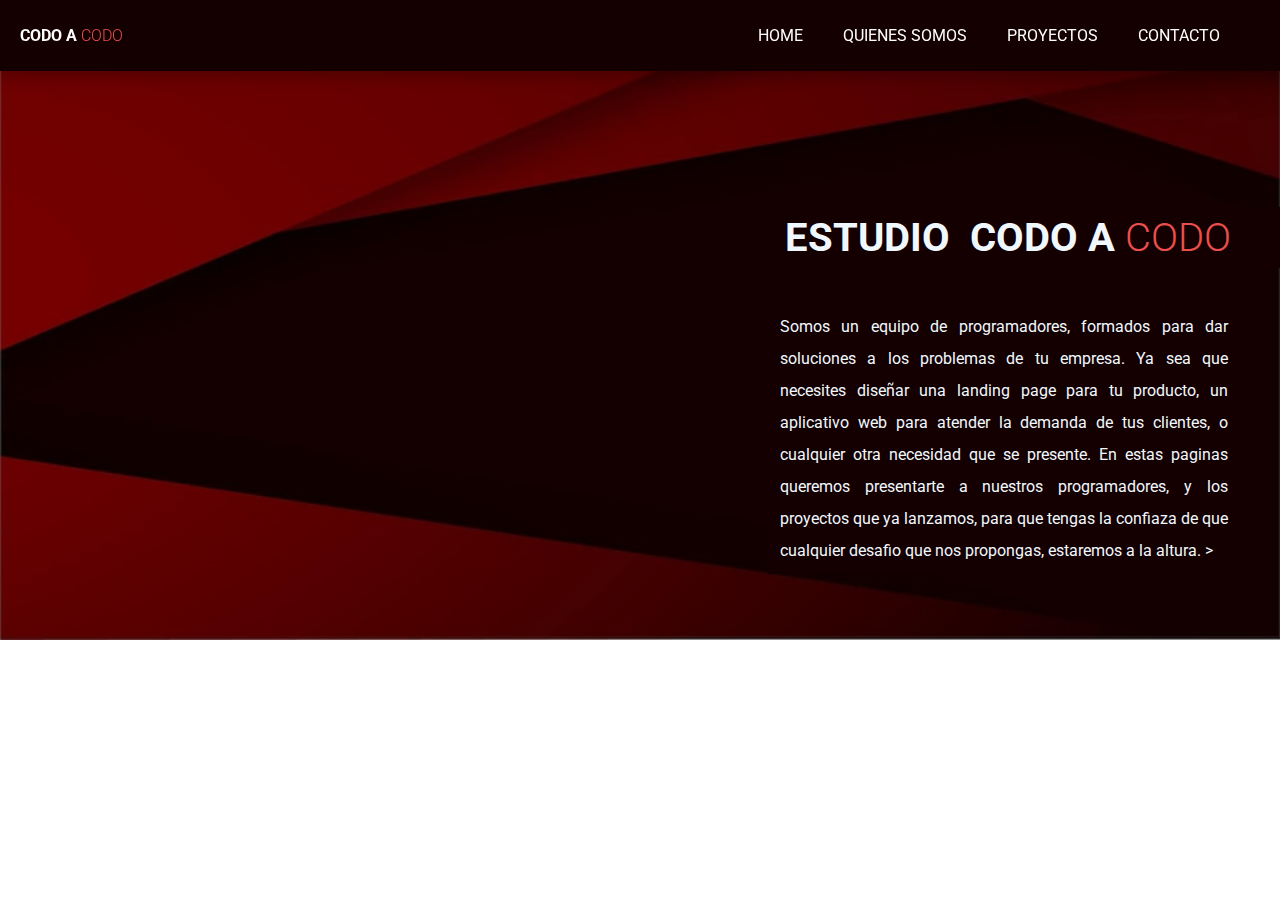
==== index.html @ f77622b9 "algunas ideas para el TP" ====
<!DOCTYPE html>
<html lang="en">

<head>
    <meta charset="UTF-8" />
    <meta http-equiv="X-UA-Compatible" content="IE=edge" />
    <meta name="viewport" content="width=device-width, initial-scale=1.0" />
    <link href="https://fonts.googleapis.com/css2?family=Roboto:wght@100;300;400&display=swap" rel="stylesheet" />
    <link rel="stylesheet" href="style.css" />
    <title>Git</title>
</head>

<body>
    <nav class="navigationWrapper">
        <div class="logoWrapper">
            <span class="stylish">Codo a</span>
            <span class="logo">Codo</span>
        </div>
        <ul class="navigation">
            <li class="parent"><a class="link" href="#">Home</a></li>
            <li class="parent"><a class="link" href="#">Quienes Somos</a></li>
            <li class="parent"><a class="link" href="#">Proyectos</a></li>
            <li class="parent"><a class="link" href="#">Contacto</a></li>
        </ul>
    </nav>
    <div class="imgWrapper"></div>
    <img class="centerpiece" src="./img/main.jpg" alt="" />

    <div class="titleWrapper">
        <h1>
            ESTUDIO <span class="stylish">CODO A </span
        ><span class="logo">CODO</span>
        </h1>
    </div>
    <p>
        Somos un equipo de programadores, formados para dar soluciones a los problemas de tu empresa. Ya sea que necesites diseñar una landing page para tu producto, un aplicativo web para atender la demanda de tus clientes, o cualquier otra necesidad que se
        presente. En estas paginas queremos presentarte a nuestros programadores, y los proyectos que ya lanzamos, para que tengas la confiaza de que cualquier desafio que nos propongas, estaremos a la altura. >
    </p>
</body>

</html>
---- style.css ----
h1 {
    display: inline;
    position: absolute;
    top: 20%;
    left: 60%;
    color: aliceblue;
    background-color: #140001;
    border: 2px solid #140001;
    border-radius: 5px;
    font-family: "Roboto", sans-serif;
    width: 500px;
    padding: 5px 15px;
    font-size: 2.5em;
}

p {
    color: aliceblue;
    font-family: "Roboto", sans-serif;
    display: inline;
    position: absolute;
    top: 32%;
    left: 60%;
    width: 35%;
    line-height: 2em;
    background-color: #140001;
    border: 2px solid #140001;
    padding: 5px 10px;
    text-align: justify;
}

body {
    font-family: "Roboto", sans-serif;
    margin: 0;
    padding: 0;
    background-image: url(/img/background.jpg);
    background-repeat: no-repeat;
    background-size: 100%;
}

.navigationWrapper {
    position: fixed;
    display: flex;
    align-items: center;
    justify-content: space-between;
    padding: 10px;
    background-color: #140001;
    box-shadow: 0 5px 15px 0 rgba(0, 0, 0, 0.25);
    color: white;
    text-transform: uppercase;
    overflow: hidden;
    width: 100%;
    top: 0px;
}

.stylish {
    font-weight: bold;
    padding: 0px 0px 0px 10px;
}

.logo {
    padding-left: 0px;
    color: #ea4f4c;
    font-family: "Roboto", sans-serif;
    font-weight: 300;
}

.navigation {
    display: flex;
    list-style-type: none;
    margin-right: 50px;
}

li {
    opacity: 1;
    list-style-type: none;
    color: white;
    text-decoration: none;
    transition: all 0.3s ease-in-out;
}

.parent {
    padding: 0 10px;
    cursor: pointer;
    margin: 0px 10px;
}

.link {
    position: relative;
    display: flex;
    align-items: center;
    text-decoration: none;
    transition: all 0.3s ease-in-out;
    color: white;
}

.link:hover {
    color: #ea4f4c;
}

.imgWrapper {
    display: inline;
}

.centerpiece {
    left: -25%;
    display: inline;
    flex-direction: column;
    align-items: center;
    justify-content: center;
    height: 100vh;
}

.highlight {
    color: #ea4f4c;
    font-weight: 300;
}
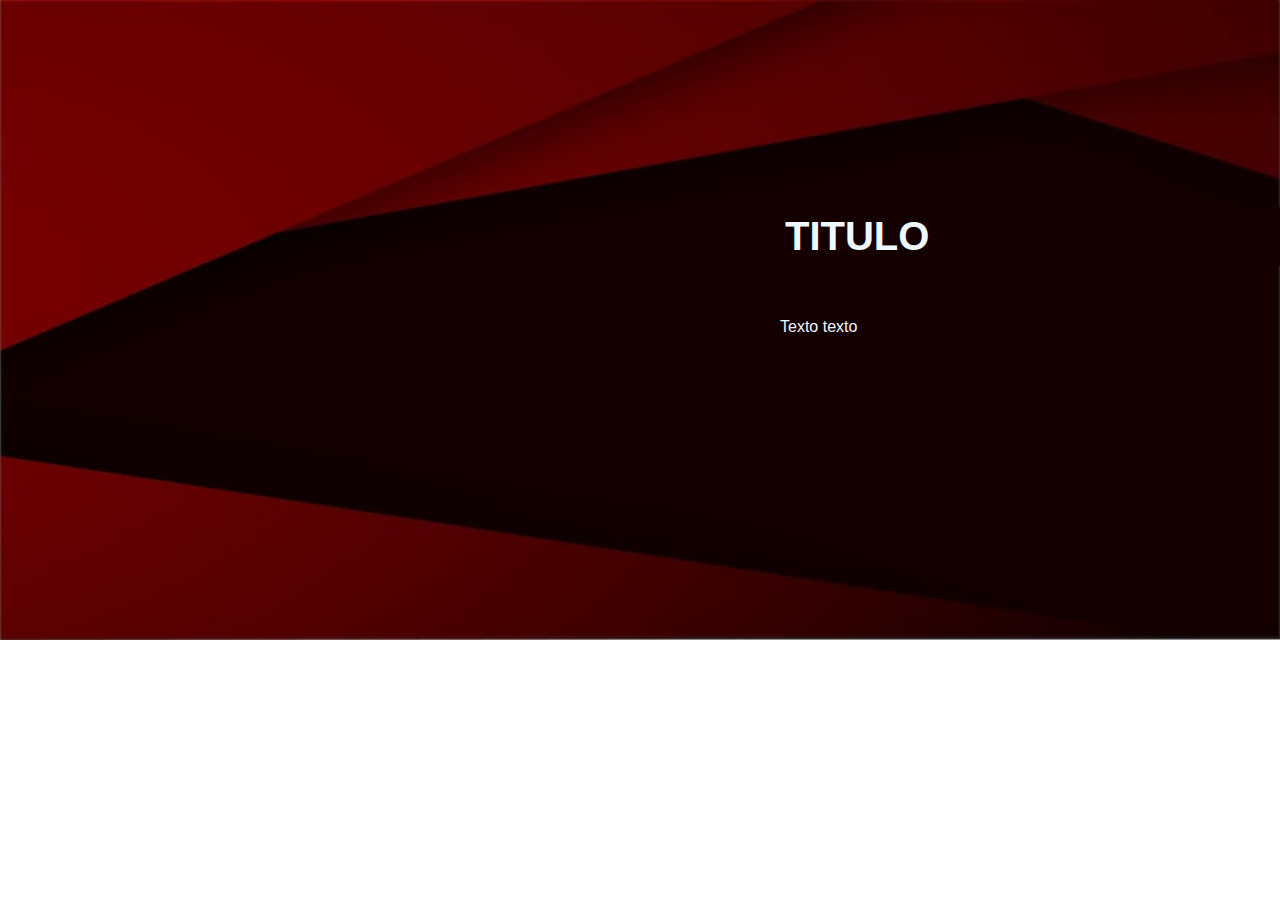
==== commit d2f6fd55: "comentario de prueba" ====
--- a/index.html
+++ b/index.html
@@ -5,37 +5,13 @@
     <meta charset="UTF-8" />
     <meta http-equiv="X-UA-Compatible" content="IE=edge" />
     <meta name="viewport" content="width=device-width, initial-scale=1.0" />
-    <link href="https://fonts.googleapis.com/css2?family=Roboto:wght@100;300;400&display=swap" rel="stylesheet" />
     <link rel="stylesheet" href="style.css" />
     <title>Git</title>
 </head>
-
 <body>
-    <nav class="navigationWrapper">
-        <div class="logoWrapper">
-            <span class="stylish">Codo a</span>
-            <span class="logo">Codo</span>
-        </div>
-        <ul class="navigation">
-            <li class="parent"><a class="link" href="#">Home</a></li>
-            <li class="parent"><a class="link" href="#">Quienes Somos</a></li>
-            <li class="parent"><a class="link" href="#">Proyectos</a></li>
-            <li class="parent"><a class="link" href="#">Contacto</a></li>
-        </ul>
-    </nav>
-    <div class="imgWrapper"></div>
-    <img class="centerpiece" src="./img/main.jpg" alt="" />
-
-    <div class="titleWrapper">
-        <h1>
-            ESTUDIO <span class="stylish">CODO A </span
-        ><span class="logo">CODO</span>
-        </h1>
-    </div>
-    <p>
-        Somos un equipo de programadores, formados para dar soluciones a los problemas de tu empresa. Ya sea que necesites diseñar una landing page para tu producto, un aplicativo web para atender la demanda de tus clientes, o cualquier otra necesidad que se
-        presente. En estas paginas queremos presentarte a nuestros programadores, y los proyectos que ya lanzamos, para que tengas la confiaza de que cualquier desafio que nos propongas, estaremos a la altura. >
-    </p>
+<!-- comentario de prueba -->
+    <h1>TITULO</h1>
+    <p>Texto texto</p>
 </body>
 
 </html>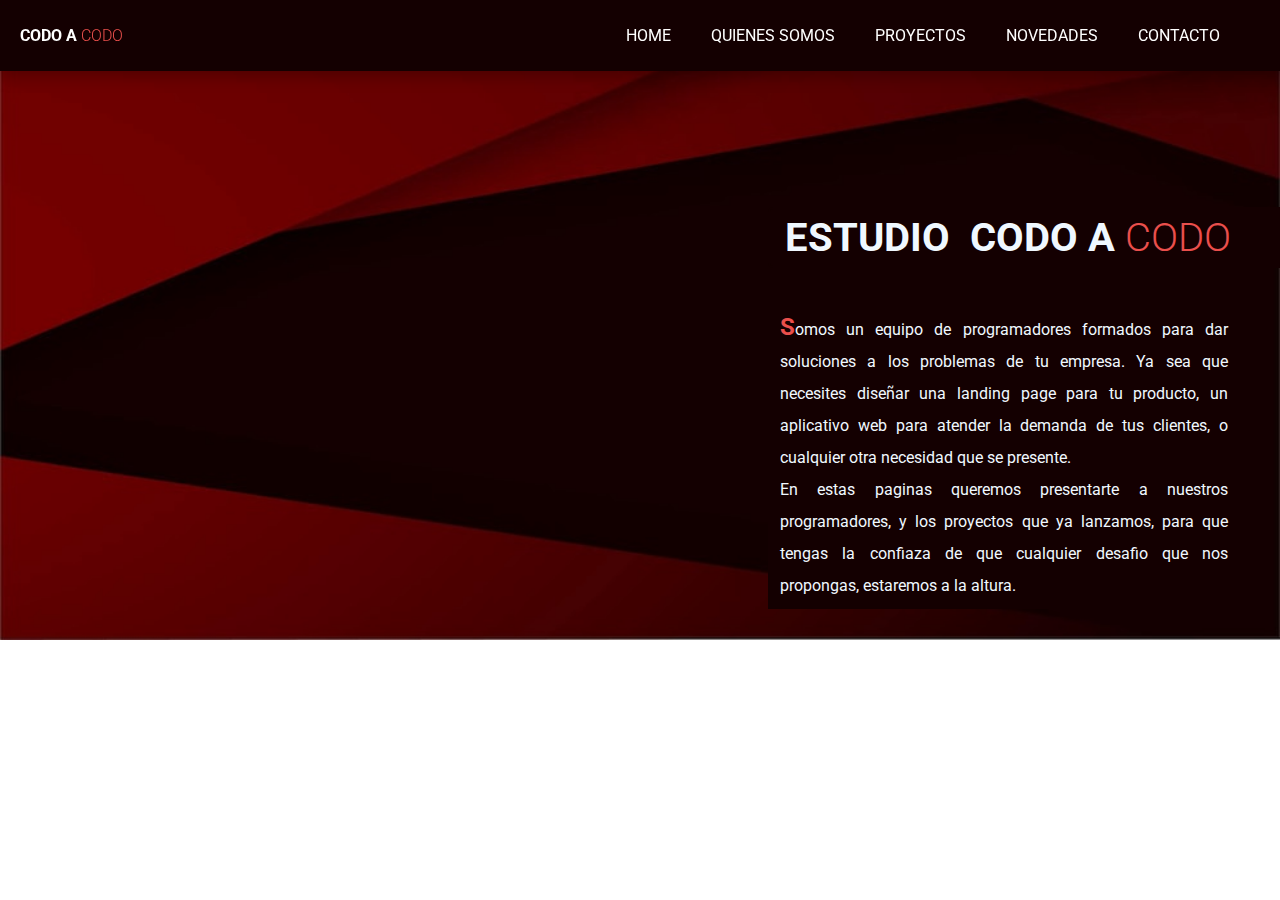
==== commit d3043f05: "cambios" ====
--- a/index.html
+++ b/index.html
@@ -5,13 +5,43 @@
     <meta charset="UTF-8" />
     <meta http-equiv="X-UA-Compatible" content="IE=edge" />
     <meta name="viewport" content="width=device-width, initial-scale=1.0" />
+    <link href="https://fonts.googleapis.com/css2?family=Roboto:wght@100;300;400&display=swap" rel="stylesheet" />
     <link rel="stylesheet" href="style.css" />
     <title>Git</title>
 </head>
+
 <body>
-<!-- comentario de prueba -->
-    <h1>TITULO</h1>
-    <p>Texto texto</p>
+    <nav class="navigationWrapper">
+        <div class="logoWrapper">
+            <span class="stylish">Codo a</span>
+            <span class="logo">Codo</span>
+        </div>
+        <ul class="navigation">
+            <li class="parent"><a class="link" href="#">Home</a></li>
+            <li class="parent"><a class="link" href="#">Quienes Somos</a></li>
+            <li class="parent">
+                <a class="link" href="https://www.youtube.com">Proyectos</a>
+            </li>
+            <li class="parent">
+                <a class="link" href="https://www.youtube.com">Novedades</a>
+            </li>
+            <li class="parent"><a class="link" href="#">Contacto</a></li>
+        </ul>
+    </nav>
+    <div class="imgWrapper"></div>
+    <img class="centerpiece" src="./img/main.jpg" alt="" />
+
+    <div class="titleWrapper">
+        <h1>
+            ESTUDIO <span class="stylish">CODO A </span
+        ><span class="logo">CODO</span>
+        </h1>
+    </div>
+    <p>
+        <span class="capital">S</span>omos un equipo de programadores formados para dar soluciones a los problemas de tu empresa. Ya sea que necesites diseñar una landing page para tu producto, un aplicativo web para atender la demanda de tus clientes,
+        o cualquier otra necesidad que se presente.
+        <br />En estas paginas queremos presentarte a nuestros programadores, y los proyectos que ya lanzamos, para que tengas la confiaza de que cualquier desafio que nos propongas, estaremos a la altura.
+    </p>
 </body>
 
 </html>--- a/style.css
+++ b/style.css
@@ -26,6 +26,20 @@
     border: 2px solid #140001;
     padding: 5px 10px;
     text-align: justify;
+}
+
+p::selection {
+    background-color: #ea4f4c;
+    color: #140001;
+}
+
+h1::selection {
+    background-color: #ea4f4c;
+    color: #140001;
+}
+
+.btn-primary {
+    color: red;
 }
 
 body {
@@ -113,4 +127,10 @@
 .highlight {
     color: #ea4f4c;
     font-weight: 300;
+}
+
+.capital {
+    font-size: 1.5em;
+    color: #ea4f4c;
+    font-weight: 700;
 }